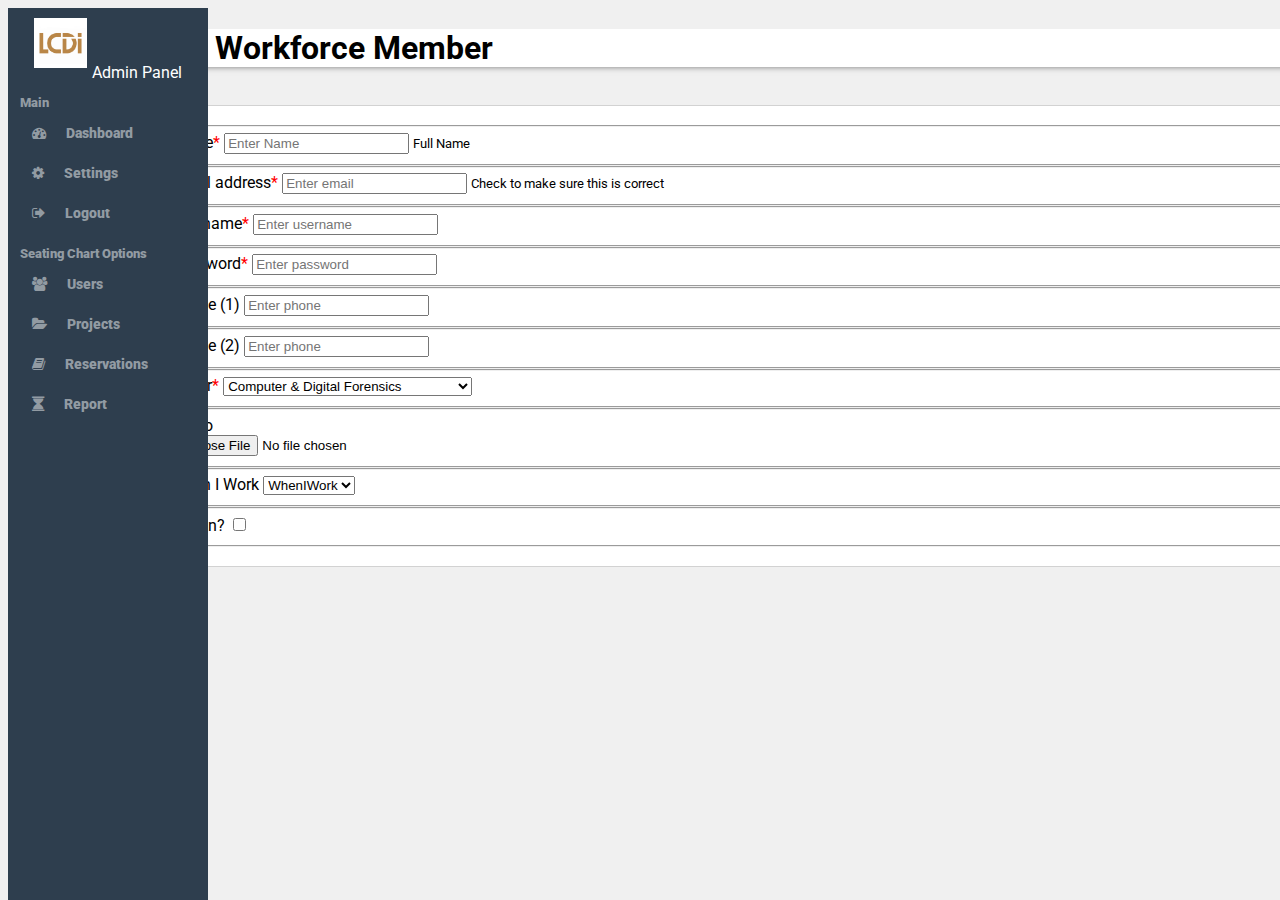
==== add_user.html @ c7655ad3 "Added Add User form page with lots of fancy jQuery that allows the admin to display the user they ar" ====
<!DOCTYPE html>
<html>
  <head>
    <meta charset="utf-8">
    <title>LCDI Admin - Add User</title>
    <link href='https://fonts.googleapis.com/css?family=Roboto:400,700' rel='stylesheet' type='text/css'>
    <link rel="stylesheet" href="https://maxcdn.bootstrapcdn.com/bootstrap/4.0.0-alpha.2/css/bootstrap.min.css" integrity="sha384-y3tfxAZXuh4HwSYylfB+J125MxIs6mR5FOHamPBG064zB+AFeWH94NdvaCBm8qnd" crossorigin="anonymous">
    <link rel="stylesheet" href="https://maxcdn.bootstrapcdn.com/font-awesome/4.6.3/css/font-awesome.min.css" media="screen" title="no title" charset="utf-8">
    <link rel="stylesheet" href="styles/sidebar.css">
    <link rel="stylesheet" href="styles/users.css">
  </head>
  <style media="screen">
    h6:before {
      content: '(';
    }

    h6:after {
      content: ')';
    }
    #p-email:before{
      content: "Email: ";
      font-weight: bold;
    }
    #p-phone1:before{
      content: "Phone (1): ";
      font-weight: bold;
    }
    #p-phone2:before{
      content: "Phone (2): ";
      font-weight: bold;
    }
    .card-block p{
      margin-bottom: .5em;
    }
  </style>
  <body>

    <div class="wrapper">
        <!-- Side Nav -->
        <div id="sidebar-wrapper">
          <center><img src="img/lcdi_icon.ico" alt="LCDI Logo" style="width: auto; height: 50px;"/><span>Admin Panel</span></center>
          <p>Main</p>
          <ul class="sidebar-nav">
            <li><a href="index.html"><i class="fa fa-tachometer" aria-hidden="true"></i>Dashboard</a></li>
            <li><a href="#"><i class="fa fa-cog" aria-hidden="true"></i>Settings</a></li>
            <li><a href="#"><i class="fa fa-sign-out" aria-hidden="true"></i>Logout</a></li>
          </ul>
          <p>Seating Chart Options</p>
          <ul class="sidebar-nav">
            <li><a href="users.html"><i class="fa fa-users" aria-hidden="true"></i>Users</a></li>
            <li><a href="#"><i class="fa fa-folder-open" aria-hidden="true"></i>Projects</a></li>
            <li><a href="#"><i class="fa fa-book" aria-hidden="true"></i>Reservations</a></li>
            <li><a href="#"><i class="fa fa-hourglass" aria-hidden="true"></i>Report</a></li>
          </ul>
        </div>

        <!-- Page Content -->
        <div id="page-content-wrapper">
          <nav class="navbar navbar-light bg-faded">
            <h1 class="navbar-brand" style="width: auto;">Add Workforce Member</h1>
          </nav>
          <div class="container-fluid">
            <div class="col-md-5">
              <div class="user-container">
                <form class="" action="index.html" method="post">
                  <fieldset class="form-group">
                    <label for="name">Name<span class="required">*</span></label>
                    <input type="text" class="form-control" id="name" placeholder="Enter Name" required>
                    <small class="text-muted">Full Name</small>
                  </fieldset>
                  <fieldset class="form-group">
                    <label for="email">Email address<span class="required">*</span></label>
                    <input type="email" class="form-control" id="email" placeholder="Enter email" required>
                    <small class="text-muted">Check to make sure this is correct</small>
                  </fieldset>
                  <fieldset class="form-group">
                    <label for="username">Username<span class="required">*</span></label>
                    <input type="text" class="form-control" id="username" placeholder="Enter username" required>
                  </fieldset>
                  <fieldset class="form-group">
                    <label for="password">Password<span class="required">*</span></label>
                    <input type="password" class="form-control" id="password" placeholder="Enter password" required>
                  </fieldset>
                  <fieldset class="form-group">
                    <label for="phone1">Phone (1)</label>
                    <input type="phone" class="form-control" id="phone1" placeholder="Enter phone">
                  </fieldset>
                  <fieldset class="form-group">
                    <label for="phone2">Phone (2)</label>
                    <input type="phone" class="form-control" id="phone2" placeholder="Enter phone">
                  </fieldset>
                  <fieldset class="form-group">
                    <label for="major">Major<span class="required">*</span></label>
                    <select class="form-control" id="major" required>
                      <option>Computer & Digital Forensics</option>
                      <option>Computer Networking & Cybersecurity</option>
                      <option>Computer Science & Innovation</option>
                      <option>Communications</option>
                      <option>Graphic Design</option>
                    </select>
                  </fieldset>
                  <fieldset class="form-group">
                    <label for="file">Photo</label><br>
                    <input type="file" name="file" id="file" value="">
                  </fieldset>
                  <fieldset class="form-group">
                    <label for="wiw">When I Work</label>
                    <select class="form-control" id="wiw">
                      <option>WhenIWork</option>
                    </select>
                  </fieldset>
                  <fieldset class="form-group">
                    <label for="admin">Admin?</label>
                    <input type="checkbox" name="admin" value="">
                  </fieldset>
                </form>
              </div>
            </div>
            <div class="col-md-3">
              <div class="user-container" style="box-shadow: none; margin-top: 1.05em;">
                <div class="card">
                  <img class="card-img-top" src="img/guest.jpg" alt="Card image cap" style="width: 100%; height: 100%;">
                  <div class="card-block">
                    <div id="user-name" style="display: flex;">
                      <h4 id="card-title" style="inline-block"></h4>
                      <h6 id="p-username" style="padding-left: 1%; padding-top: 1%"></h6>
                      <i class="fa fa-lock" id="lock" aria-hidden="true" style="padding-left: 1%; padding-top: 1%"></i>
                      <i class="fa fa-unlock" id="unlock" aria-hidden="true" style="padding-left: 1%; padding-top: 1%"></i>
                    </div>
                    <h5 id="p-major"></h5>
                    <p id="p-email"></p>
                    <p id="p-phone1"></p>
                    <p id="p-phone2"></p>
                    <p class="card-text">
                    </p>
                    <a href="#" class="btn btn-primary">Add User</a>
                  </div>
                </div>
              </div>
            </div>
          </div>
        </div>
    </div>

    <script src="https://ajax.googleapis.com/ajax/libs/jquery/2.1.4/jquery.min.js"></script>
    <script src="https://maxcdn.bootstrapcdn.com/bootstrap/4.0.0-alpha.2/js/bootstrap.min.js" integrity="sha384-vZ2WRJMwsjRMW/8U7i6PWi6AlO1L79snBrmgiDpgIWJ82z8eA5lenwvxbMV1PAh7" crossorigin="anonymous"></script>
    <script type="text/javascript">
      if($("#name").val() == ""){
        $(".card").hide();
        $("#p-username").hide();
        $("#p-email").hide();
        $("#p-phone1").hide();
        $("#p-phone2").hide();
        $("#p-major").hide();
        $("#unlock").hide();
      } else {
        $(".card").show();
      }
      $("#name").keyup(function(){
        $(".card").show();
        $("#card-title").text($("#name").val());
        suggestUsername();
        suggestEmail();
      });
      $("#email").keyup(function(){
        $(".card").show();
        $("#p-email").show();
        $("#p-email").text($("#email").val());
      });
      $("#username").keyup(function(){
        $(".card").show();
        $("#p-username").show();
        $("#p-username").text($("#username").val());
      });
      $("#phone1").keyup(function(){
        $(".card").show();
        $("#p-phone1").show();
        $("#p-phone1").text($("#phone1").val());
      });
      $("#phone2").keyup(function(){
        $(".card").show();
        $("#p-phone2").show();
        $("#p-phone2").text($("#phone2").val());
      });
      $("#major").change(function(){
        if($("#phone2").text() == ''){
          $("#p-phone2").hide();
        }
        $(".card").show();
        $("#p-major").show();
        $("#p-major").text($("#major").val());
      });
      $('input[type="checkbox"]').click(function(){
        if($(this).prop("checked") == true){
            $("#unlock").show();
            $("#lock").hide();
        }
        else if($(this).prop("checked") == false){
          $("#unlock").hide();
          $("#lock").show();
        }
      });
      $("input:file").change(function () {
        $(".card").show();
             if ($(this).val() !== "") {
              var file = $('#file')[0].files[0];
              console.log(file.size);
              //console.log(file.width);
              var reader = new FileReader();
              var img = new Image();
              var _URL = window.URL || window.webkitURL;
              reader.readAsDataURL(file);
              reader.onload = function(_file) {

              $('.card .card-img-top').attr('src',_file.target.result);
              //console.log(img.src);
              console.log(img.width);
          }
         }
      });
      $(function(){
        $('a').each(function() {
          if ($(this).prop('href') == window.location.href) {
            $(this).addClass('current');
            $(this).css("color", "white");
          }
        });
      });
      var suggestUsername = function (){
        var name_lowercase = $("#name").val().toLowerCase();
        if( name_lowercase != '' ){
          var name_first_initial = name_lowercase[0];
          var name_last = name_lowercase.substring( 1 ).substring( name_lowercase.lastIndexOf( " " ) );
          $("#p-username").show()
          $("#username").val(name_first_initial + name_last);
          $("#p-username").text($("#username").val());
        }
      }
      var suggestEmail = function (){
        var email_lowercase = $("#name").val().toLowerCase();
        if( email_lowercase != '' ){
          var name = email_lowercase.split(" ", 2);
          if (name[1] == null){
            name[1] = '';
          }
          $("#p-email").show()
          $("#email").val(name[0] + '.' + name[1] + "@mymail.champlain.edu");
          $("#p-email").text($("#email").val());
        }
      }
    </script>
  </body>
</html>
---- styles/sidebar.css ----
@import url(https://fonts.googleapis.com/css?family=Roboto:400,100,300,500,700,900);
body{
  font-family: "Roboto", "Helvetica Neue", Helvetica, Arial, sans-serif;
  background-color: rgb(240, 240, 240);
}

form{
  padding: 1.5%;
}
/* Sidebar Wrapper */
#sidebar-wrapper{
  z-index: 1;
  position: fixed;
  width: 200px;
  height: 100%;
  background: rgb(46, 62, 78);
}

#sidebar-wrapper img{
  margin: 10px 0 10px 0;
}

#sidebar-wrapper span{
  font-family: 'Roboto', sans-serif;
  color: white;
  padding-left: 5px;
}

#sidebar-wrapper p{
  margin-bottom: -1px;
  font-weight: 900;
  font-size: .8em;
  text-indent: 12px;
  font-family: 'Roboto', sans-serif;
  color: rgb(146, 155, 163);
}

/* Page Content */
#page-content-wrapper{
  width: 100%;
  position: absolute;
  padding-left: 10%;
}

.user-container{
  background-color: white;
  margin-top: 3%;
  -webkit-box-shadow: 0px 0px 1px 0px rgba(0,0,0,0.75);
    -moz-box-shadow: 0px 0px 1px 0px rgba(0,0,0,0.75);
      box-shadow: 0px 0px 1px 0px rgba(0,0,0,0.75);`
}

.navbar{
  background-color: white;
  -webkit-box-shadow: 0 6px 6px -6px #777;
       -moz-box-shadow: 0 6px 6px -6px #777;
            box-shadow: 0 6px 6px -6px #777;
}

.navbar-brand{
  text-indent: 1%;
}

.sidebar-nav{
  padding: 0;
  margin-top: .3em;
  margin-bottom: .5em;
  list-style: none;
}

.sidebar-nav li{
  font-family: 'Roboto', sans-serif;
  font-size: .9em;
  text-indent: 12px;
  line-height: 40px;
  font-weight: 900;
}

.sidebar-nav i{
  padding-right: 20px;
}

.sidebar-nav li a{
  color: rgb(146, 155, 163);
  display: block;
  text-decoration: none;
}

.sidebar-nav li a:hover{
  background: rgb(43, 58, 73);
  color: white;
}
.sidebar-nav li a:active{
  background: rgb(43, 58, 73);
  color: white;
}

.current{
  background: rgb(43, 58, 73);
  color: white;
}

.required{
  color: red;
}
---- styles/users.css ----
.user-nav span{
  font-size: .6em;
  padding-left: 1%;
}

#page-content-wrapper i{
  padding-right: .5%;
}

.small{
  height: 250px;
  width: 100%;
}
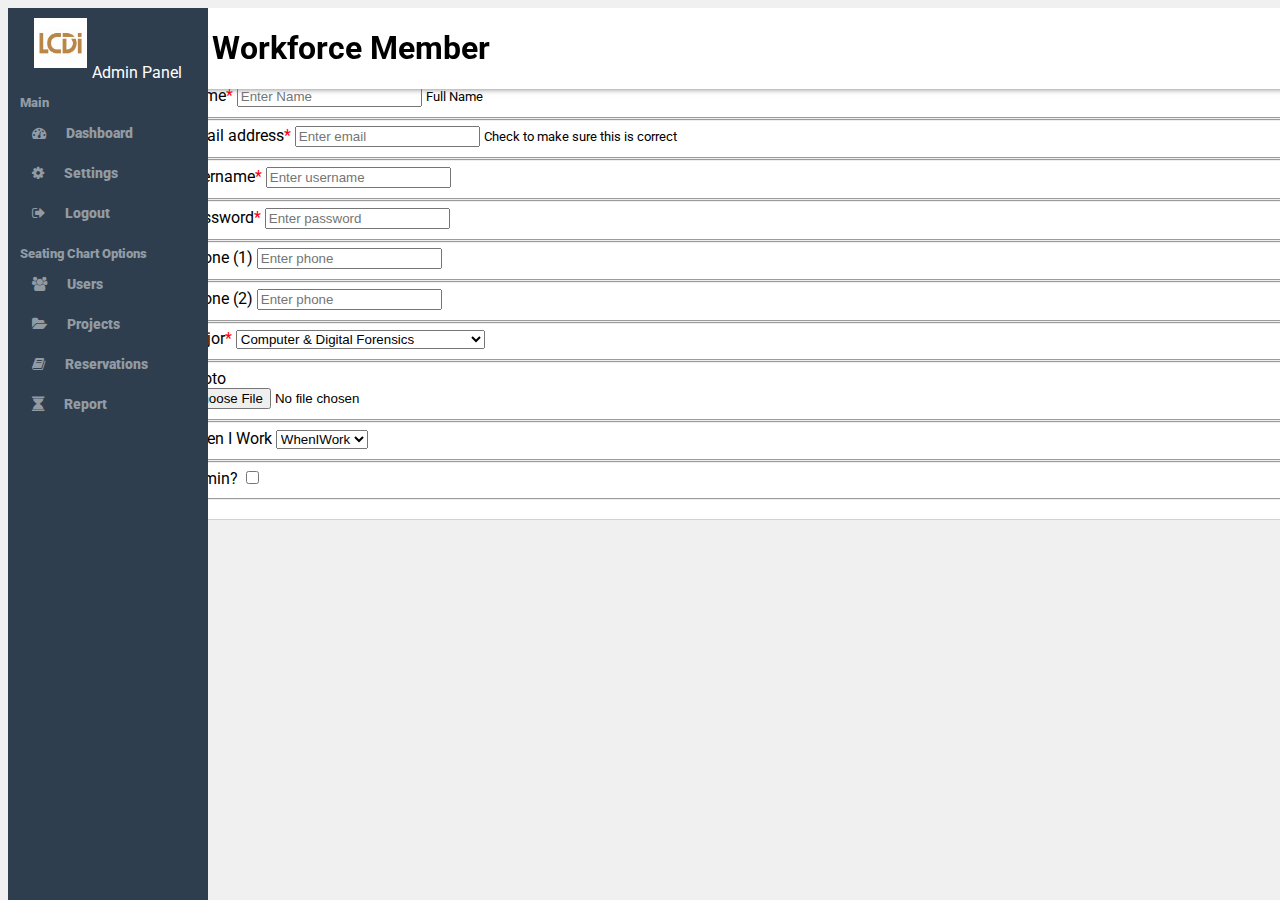
==== commit 74742948: "User form update" ====
--- a/add_user.html
+++ b/add_user.html
@@ -57,7 +57,7 @@
         <!-- Page Content -->
         <div id="page-content-wrapper">
           <nav class="navbar navbar-light bg-faded">
-            <h1 class="navbar-brand" style="width: auto;">Add Workforce Member</h1>
+            <h1 class="navbar-brand" style="width: 1000px;">Add Workforce Member</h1>
           </nav>
           <div class="container-fluid">
             <div class="col-md-5">
@@ -157,7 +157,13 @@
         $(".card").show();
       }
       $("#name").keyup(function(){
-        $(".card").show();
+        if($("#name").val() == ''){
+          $(".card").hide();
+          $("#email").val('');
+          $("#username").val('');
+        } else {
+          $(".card").show();
+        }
         $("#card-title").text($("#name").val());
         suggestUsername();
         suggestEmail();
--- a/styles/sidebar.css
+++ b/styles/sidebar.css
@@ -37,9 +37,15 @@
 
 /* Page Content */
 #page-content-wrapper{
+  z-index: -1;
   width: 100%;
   position: absolute;
   padding-left: 10%;
+}
+
+.container-fluid{
+  margin-top: 4%;
+  margin-left: 1%;
 }
 
 .user-container{
@@ -51,6 +57,9 @@
 }
 
 .navbar{
+  position: fixed;
+  z-index: 1;
+  width: 100%;
   background-color: white;
   -webkit-box-shadow: 0 6px 6px -6px #777;
        -moz-box-shadow: 0 6px 6px -6px #777;
--- a/styles/users.css
+++ b/styles/users.css
@@ -1,6 +1,10 @@
 .user-nav span{
   font-size: .6em;
   padding-left: 1%;
+}
+
+.user-nav a{
+  color: rgb(146, 155, 163);
 }
 
 #page-content-wrapper i{
